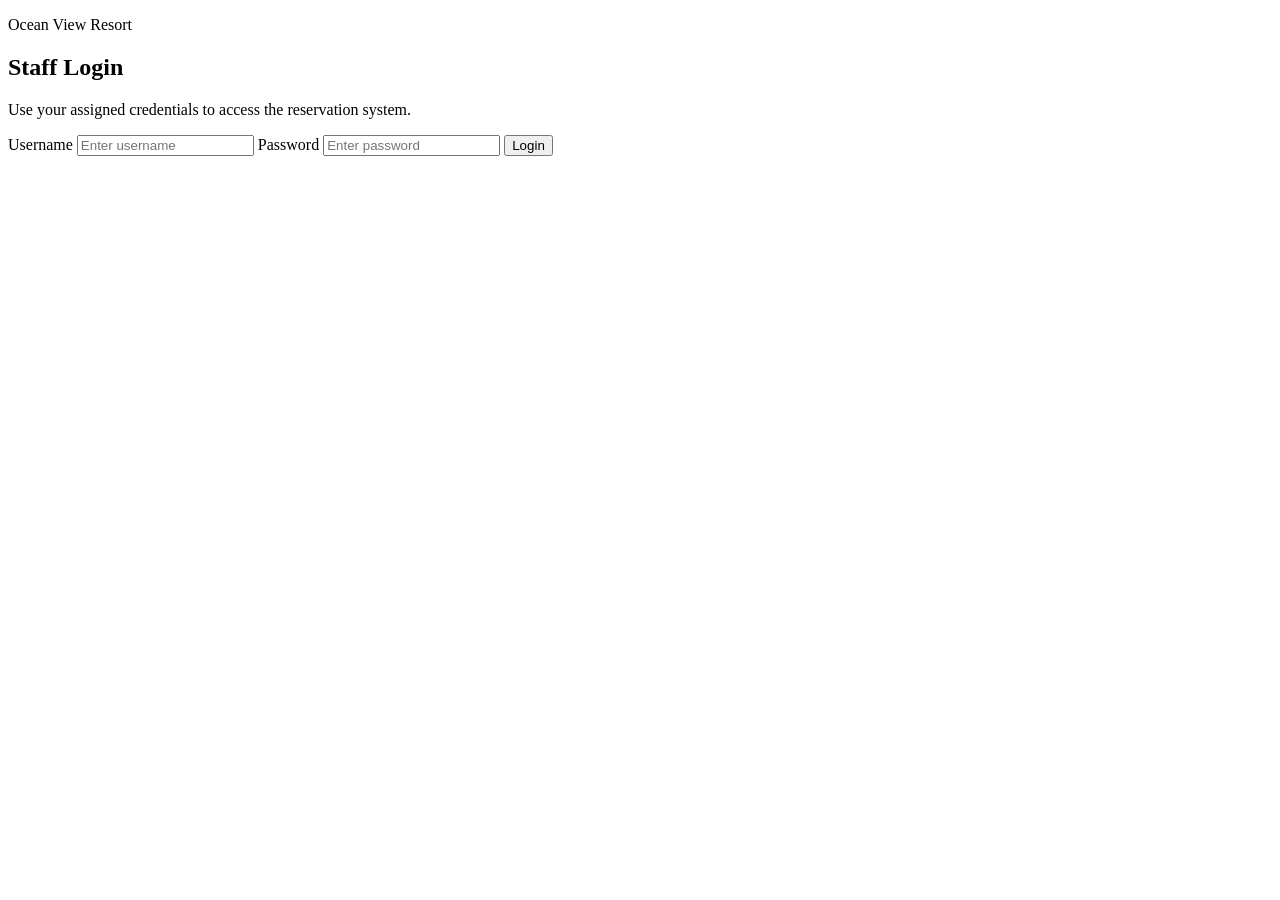
==== src/main/resources/static/index.html @ fd7b97a6 "Login feature implemented" ====
<!DOCTYPE html>
<html lang="en">
<head>
    <meta charset="UTF-8">
    <meta name="viewport" content="width=device-width, initial-scale=1.0">
    <title>Ocean View Resort | Login</title>
    <link rel="stylesheet" href="/css/styles.css">
</head>
<body>
<main class="page">
    <section class="card">
        <p class="eyebrow">Ocean View Resort</p>
        <h1>Staff Login</h1>
        <p class="subtitle">Use your assigned credentials to access the reservation system.</p>

        <form id="loginForm" class="form" novalidate>
            <label for="username">Username</label>
            <input id="username" name="username" type="text" placeholder="Enter username" required>

            <label for="password">Password</label>
            <input id="password" name="password" type="password" placeholder="Enter password" required>

            <button type="submit">Login</button>
        </form>

        <p id="message" class="message" aria-live="polite"></p>
        <!--<p class="hint">Demo credentials: <strong>admin / admin123</strong></p> -->
    </section>
</main>

<script>
    const loginForm = document.getElementById("loginForm");
    const message = document.getElementById("message");

    loginForm.addEventListener("submit", async (event) => {
        event.preventDefault();
        message.textContent = "Authenticating...";
        message.className = "message pending";

        const username = document.getElementById("username").value.trim();
        const password = document.getElementById("password").value;

        if (!username || !password) {
            message.textContent = "Username and password are required.";
            message.className = "message error";
            return;
        }

        try {
            const response = await fetch("/api/v1/auth/login", {
                method: "POST",
                headers: {
                    "Content-Type": "application/json"
                },
                body: JSON.stringify({ username, password })
            });

            const data = await response.json();
            if (response.ok && data.success) {
                message.textContent = data.message;
                message.className = "message success";
                return;
            }

            message.textContent = data.message || "Login failed.";
            message.className = "message error";
        } catch (error) {
            message.textContent = "Unable to connect to server.";
            message.className = "message error";
        }
    });
</script>
</body>
</html>
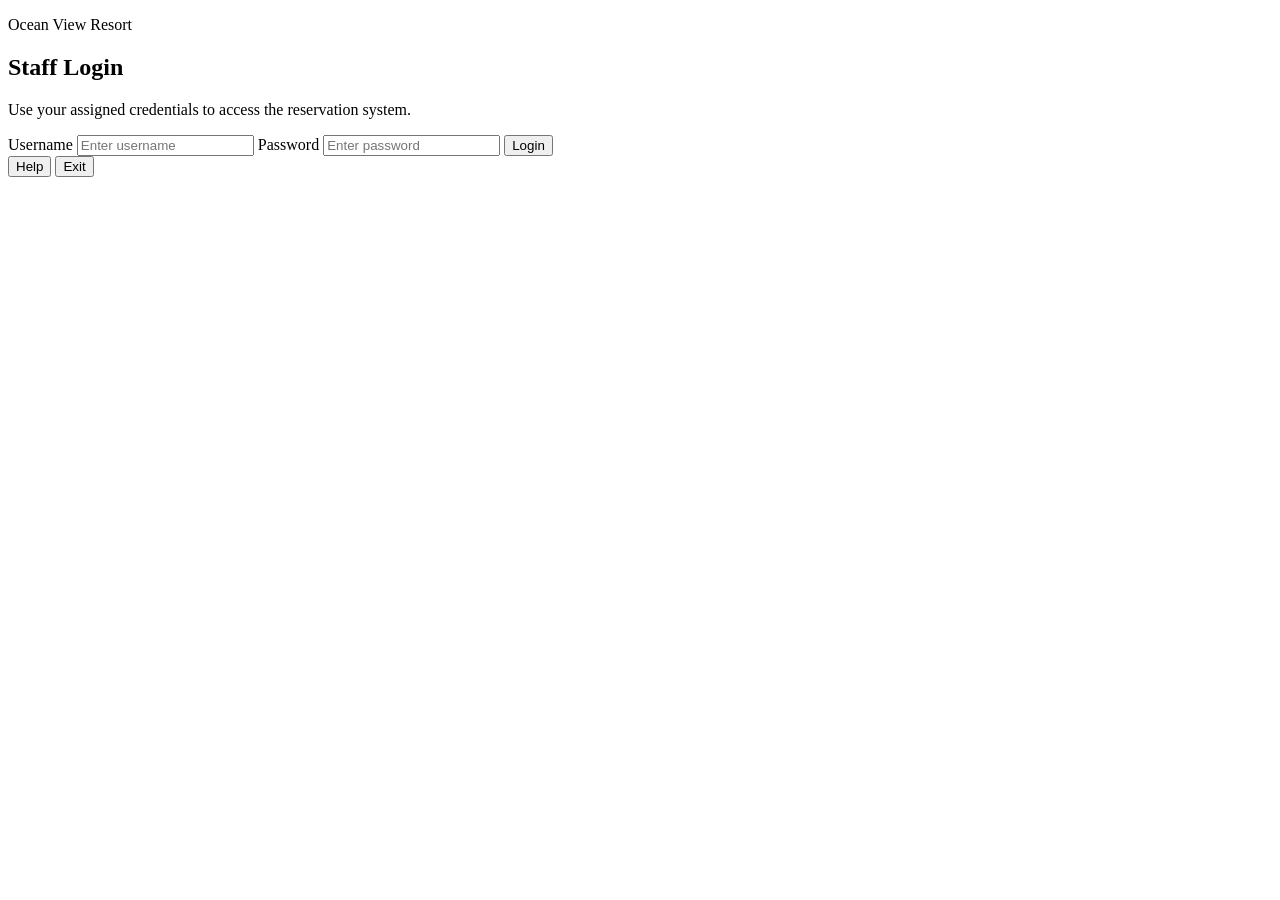
==== commit 67ede630: "invoice and billing feature implimented" ====
--- a/src/main/resources/static/index.html
+++ b/src/main/resources/static/index.html
@@ -23,14 +23,20 @@
             <button type="submit">Login</button>
         </form>
 
+        <div class="inline-actions">
+            <button id="helpBtn" type="button" class="ghost-btn">Help</button>
+            <button id="exitBtn" type="button" class="ghost-btn">Exit</button>
+        </div>
+
         <p id="message" class="message" aria-live="polite"></p>
-        <!--<p class="hint">Demo credentials: <strong>admin / admin123</strong></p> -->
     </section>
 </main>
 
 <script>
     const loginForm = document.getElementById("loginForm");
     const message = document.getElementById("message");
+    const helpBtn = document.getElementById("helpBtn");
+    const exitBtn = document.getElementById("exitBtn");
 
     loginForm.addEventListener("submit", async (event) => {
         event.preventDefault();
@@ -59,6 +65,10 @@
             if (response.ok && data.success) {
                 message.textContent = data.message;
                 message.className = "message success";
+                sessionStorage.setItem("ovr_logged_in", "true");
+                setTimeout(() => {
+                    window.location.href = "/reservations.html";
+                }, 600);
                 return;
             }
 
@@ -69,6 +79,15 @@
             message.className = "message error";
         }
     });
+
+    helpBtn.addEventListener("click", () => {
+        window.location.href = "/help.html";
+    });
+
+    exitBtn.addEventListener("click", () => {
+        sessionStorage.removeItem("ovr_logged_in");
+        window.location.href = "/exit.html";
+    });
 </script>
 </body>
 </html>
